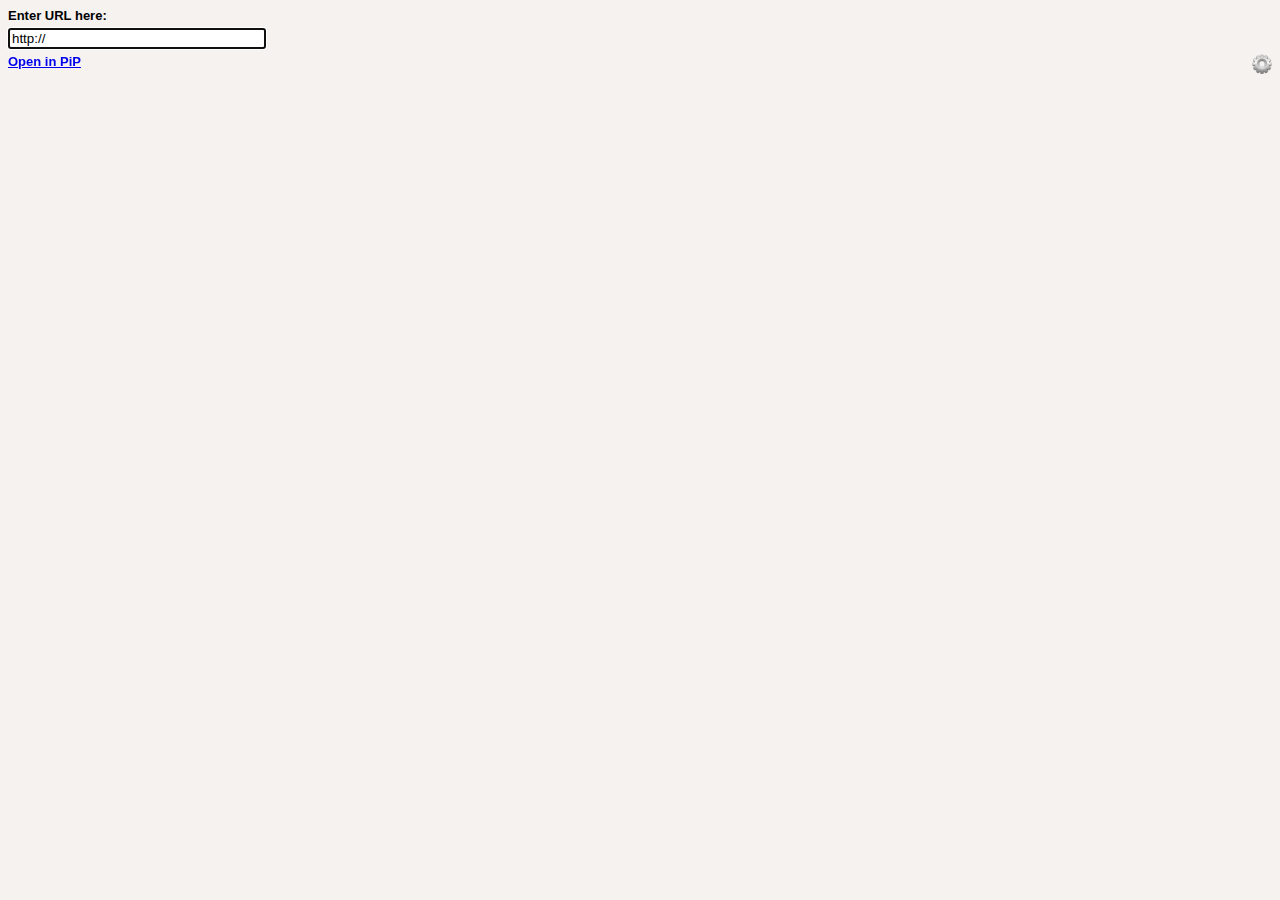
==== popup.html @ 30adef82 "Added options page" ====
<!doctype html>
<html>
<head>
    <title>Picture in Picture Creater</title>
    <link rel="stylesheet" type="text/css" href="popup.css">
    <link rel="stylesheet" type="text/css" href="common.css">
    <script type="text/javascript" src="https://ajax.googleapis.com/ajax/libs/jquery/1.10.2/jquery.min.js"></script>
    <script src="popup.js"></script>
    <script src="ga.js"></script>
</head>

<body>
	<p id="panel_enable_guide" style="display: none;">Panel Window has been disabled, to enable it please go to <a id="flags_tab_link" href="#"><strong>chrome://flags/#enable-panels</strong></a> and search for "Enable Panels", then restart chrome.</p>
    <div class="input_div">
        Enter URL here:<br>
        <input id="a_url_box" class="url_box glowing-border" type="text" name="src_URL" value="http://" autofocus><br>
    </div>
    <a href="#" id="new_panel_btn" class="round_btn">Open in PiP</a>

    <a href="#"><img id="options_icon" src="options_icon.png" /></a>

    <iframe id="options_frame" src="options.html" frameborder="0"></iframe>
</body>
</html>
---- popup.css ----
body {
	background-color: #f5f2f0;
	
	font-family: Arial;
	font-size: 13px;
	font-weight: bold;
	font-style: normal;
}

.url_box {
	width: 250px;
}

input {
	margin-top: 5px;
	margin-bottom: 5px;
}

strong {
	color: #000099;
}

#options_icon {
	height: 20px;
	width: 20px;
	float: right;

}

iframe {
	padding: 0px;
	margin: 0px;
}

#options_frame {
	display: none;
	height: 0px;
	width: 100%;
}
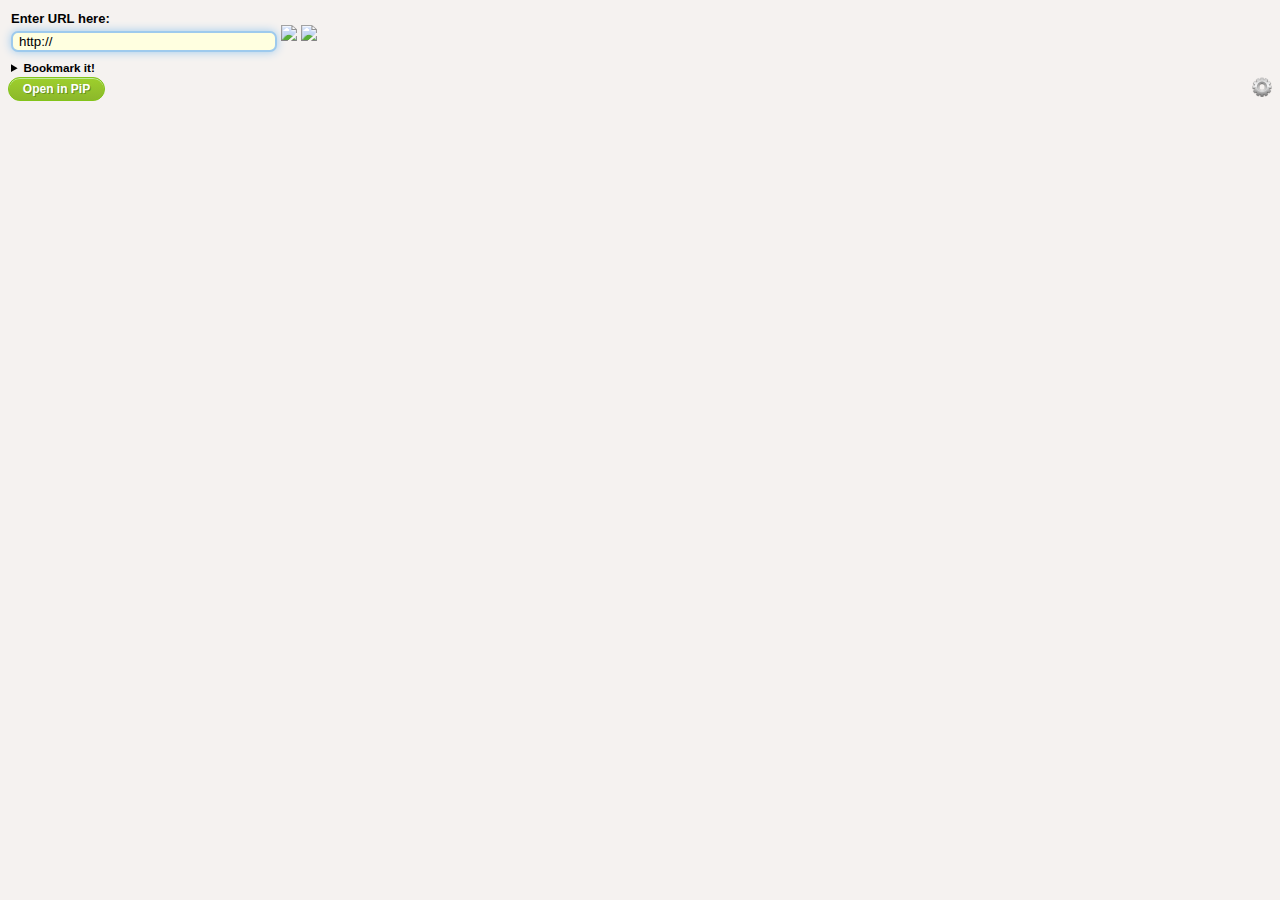
==== commit aa27ead4: "Added description for url parsing feature" ====
--- a/popup.html
+++ b/popup.html
@@ -5,18 +5,41 @@
     <link rel="stylesheet" type="text/css" href="popup.css">
     <link rel="stylesheet" type="text/css" href="common.css">
     <script type="text/javascript" src="https://ajax.googleapis.com/ajax/libs/jquery/1.10.2/jquery.min.js"></script>
+    <script src="window_creater.js"></script>
     <script src="popup.js"></script>
     <script src="ga.js"></script>
 </head>
 
 <body>
-	<p id="panel_enable_guide" style="display: none;">Panel Window has been disabled, to enable it please go to <a id="flags_tab_link" href="#"><strong>chrome://flags/#enable-panels</strong></a> and search for "Enable Panels", then restart chrome.</p>
-    <div class="input_div">
-        Enter URL here:<br>
-        <input id="a_url_box" class="url_box glowing-border" type="text" name="src_URL" value="http://" autofocus><br>
-    </div>
+    <table>
+        <tr>
+            <td>
+                <p id="panel_enable_guide" style="display: none;">Panel Window has been disabled, to enable it please go to <a id="flags_tab_link" href="#"><strong>chrome://flags/#enable-panels</strong></a> and search for "Enable Panels", then restart chrome.</p>
+                <div class="input_div">
+                    Enter URL here:<br>
+                    <input id="a_url_box" class="url_box glowing-border" type="text" name="src_URL" value="http://" autofocus><br>
+                </div>
+            </td>
+
+            <td>
+                <a href="#"><img src="fb-icon.png" id="fb-button" /></a>
+                <a href="#"><img src="gk-icon.png" id="gk-button" /></a>
+            </td>
+        </tr>
+        <tr>
+            <td>
+                <details class="small">
+                    <summary>Bookmark it!</summary>
+                    <p>Try appending "#panel" to the URL and bookmark it!</p>
+                    <p>Sometimes you need to use "/#panel" if the url does not ends with "/".</p>
+                    <p>Sometimes "panel://yoururl" would also work</p>
+                </details>
+            </td>
+        </tr>
+        
+    </table>
+
     <a href="#" id="new_panel_btn" class="round_btn">Open in PiP</a>
-
     <a href="#"><img id="options_icon" src="options_icon.png" /></a>
 
     <iframe id="options_frame" src="options.html" frameborder="0"></iframe>
--- a/common.css
+++ b/common.css
@@ -0,0 +1,75 @@
+
+.round_btn {
+	-moz-box-shadow:inset 0px 1px 0px 0px #c1ed9c;
+	-webkit-box-shadow:inset 0px 1px 0px 0px #c1ed9c;
+	box-shadow:inset 0px 1px 0px 0px #c1ed9c;
+	background:-webkit-gradient( linear, left top, left bottom, color-stop(0.05, #9dce2c), color-stop(1, #8cb82b) );
+	background:-moz-linear-gradient( center top, #9dce2c 5%, #8cb82b 100% );
+	filter:progid:DXImageTransform.Microsoft.gradient(startColorstr='#9dce2c', endColorstr='#8cb82b');
+	background-color:#9dce2c;
+	-webkit-border-top-left-radius:42px;
+	-moz-border-radius-topleft:42px;
+	border-top-left-radius:42px;
+	-webkit-border-top-right-radius:42px;
+	-moz-border-radius-topright:42px;
+	border-top-right-radius:42px;
+	-webkit-border-bottom-right-radius:42px;
+	-moz-border-radius-bottomright:42px;
+	border-bottom-right-radius:42px;
+	-webkit-border-bottom-left-radius:42px;
+	-moz-border-radius-bottomleft:42px;
+	border-bottom-left-radius:42px;
+	text-indent:0;
+	border:1px solid #83c41a;
+	display:inline-block;
+	color:#ffffff;
+	font-family:Arial;
+	font-size:12px;
+	font-weight:bold;
+	font-style:normal;
+	height:22px;
+	line-height:22px;
+	width:95px;
+	text-decoration:none;
+	text-align:center;
+	text-shadow:1px 1px 0px #689324;
+}
+.round_btn:hover {
+	background:-webkit-gradient( linear, left top, left bottom, color-stop(0.05, #8cb82b), color-stop(1, #9dce2c) );
+	background:-moz-linear-gradient( center top, #8cb82b 5%, #9dce2c 100% );
+	filter:progid:DXImageTransform.Microsoft.gradient(startColorstr='#8cb82b', endColorstr='#9dce2c');
+	background-color:#8cb82b;
+}
+.round_btn:active {
+	position:relative;
+	top:1px;
+}
+
+
+input {
+	background-color: lightyellow;
+	border-style: solid; 
+	border-color: lightyellow;
+	border: 0px 4px 0px 4px;
+	padding: 1px 6px 1px 6px;
+}
+
+.glowing-border {
+    border: 2px solid #dadada;
+    border-radius: 7px;
+}
+
+.glowing-border:focus { 
+    outline: none;
+    border-color: #9ecaed;
+    box-shadow: 0 0 10px #9ecaed;
+}
+
+a:focus {
+	outline: none;
+}
+
+.small {
+	font-size: 90%;
+}
+
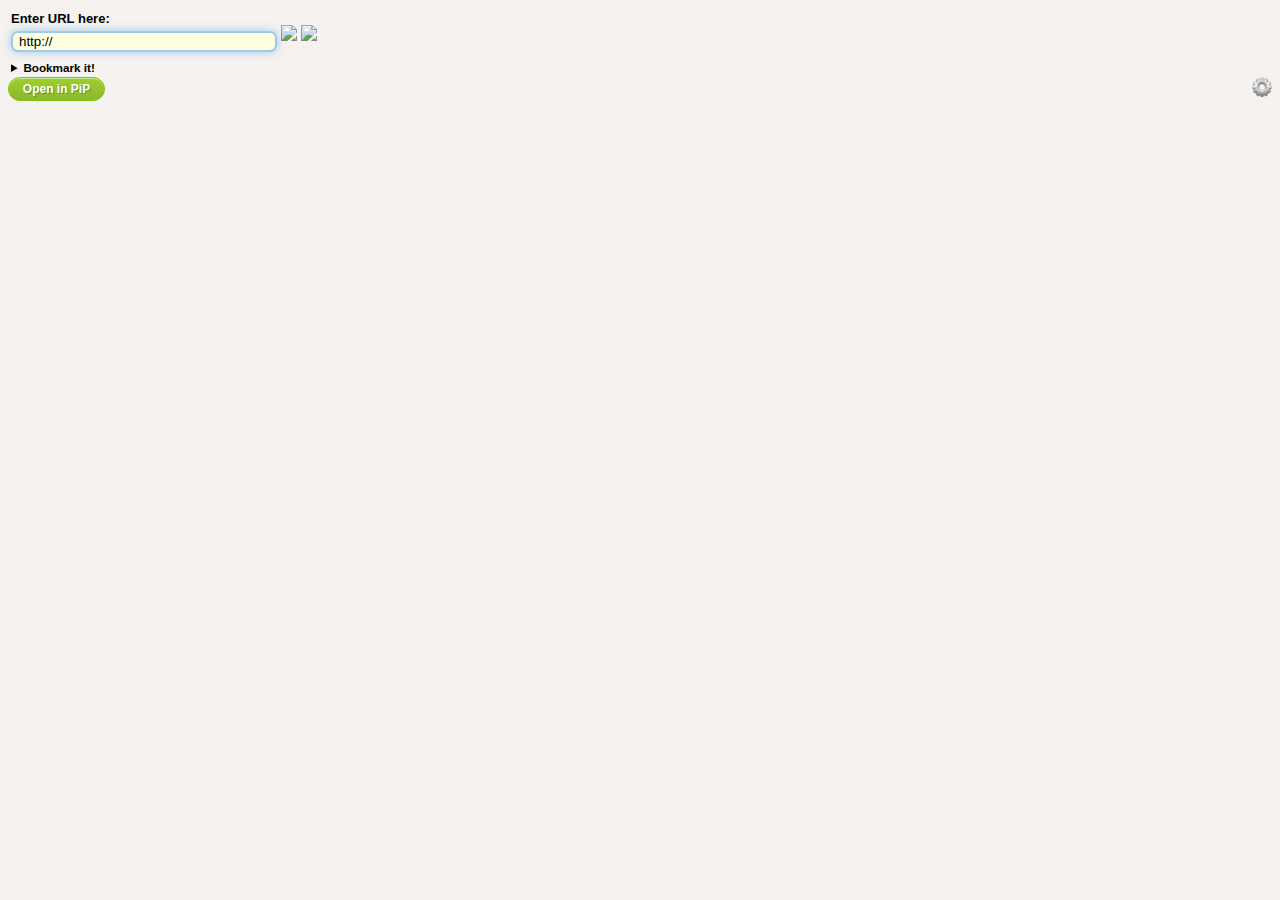
==== commit b5bbf938: "Fixed bug, sometime you may open a blank PiP embed window" ====
--- a/popup.html
+++ b/popup.html
@@ -5,7 +5,6 @@
     <link rel="stylesheet" type="text/css" href="popup.css">
     <link rel="stylesheet" type="text/css" href="common.css">
     <script type="text/javascript" src="https://ajax.googleapis.com/ajax/libs/jquery/1.10.2/jquery.min.js"></script>
-    <script src="window_creater.js"></script>
     <script src="popup.js"></script>
     <script src="ga.js"></script>
 </head>
@@ -31,7 +30,7 @@
                 <details class="small">
                     <summary>Bookmark it!</summary>
                     <p>Try appending "#panel" to the URL and bookmark it!</p>
-                    <p>Sometimes you need to use "/#panel" if the url does not ends with "/".</p>
+                    <p>Sometimes you need to use "/#panel" if the url does not end with "/".</p>
                     <p>Sometimes "panel://yoururl" would also work</p>
                 </details>
             </td>
